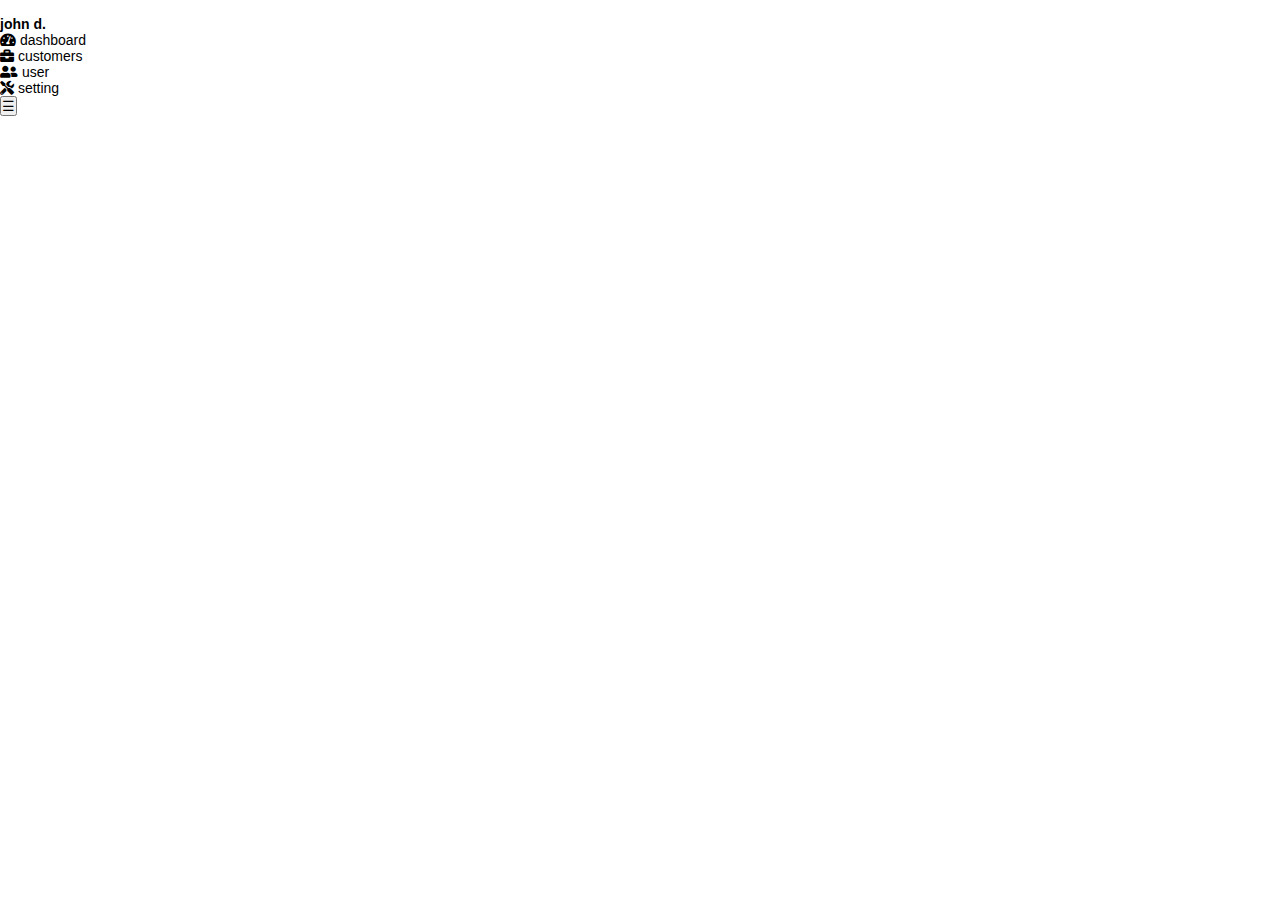
==== sider.html @ ced7168a "sidebar" ====
<!DOCTYPE html>
<html lang="en">

<head>
    <meta charset="UTF-8">
    <meta name="viewport" content="width=device-width, initial-scale=1.0">
    <title>Document</title>
    <link rel="stylesheet" href="https://cdnjs.cloudflare.com/ajax/libs/font-awesome/5.14.0/css/all.min.css" />
    <link rel="stylesheet" href="style.css">
</head>

<body>
    <div class="container">
        <aside class="container__left">
            <div class="none">
                <div class="container__left__logo">
                    <div class="logo">
                        <img src="https://fakeimg.pl/150x150" alt="">
                    </div>
                    <h1>john d.</h1>
                </div>
                <nav class="container__left__menu">
                    <ul>
                        <li><i class="fas fa-tachometer-alt"></i> <span>dashboard</span> </li>
                        <li><i class="fas fa-briefcase"></i> <span>customers</span> </li>
                        <li><i class="fas fa-user-friends"></i> <span>user</span> </li>
                        <li><i class="fas fa-tools"></i> <span>setting</span> </li>
                    </ul>
                </nav>
            </div>

            <button class="btn-open" onclick="slide()">&#9776</button>
        </aside>
        <div class="container__right">

        </div>
    </div>
    
    <script>
        const SIDEBAR = document.getElementsByClassName('container__left')[0];
        const CONTENT = document.getElementsByClassName('container__right')[0];
        const NONE = document.getElementsByClassName('none')[0];
        let flag = false;
        function slide() {
            if (flag == false) {
                console.log('aloalo');
                flag = !flag;
                SIDEBAR.style.width = 0;
                NONE.style.opacity = 0;
                CONTENT.style.marginLeft = 0;
            } else {
                flag = !flag;
                console.log('aloalo');
                SIDEBAR.style.width = '15%';
                NONE.style.opacity = 1;
                CONTENT.style.marginLeft = '15%';
            }
        }
    </script>
</body>

</html>
---- style.css ----
* {
  padding: 0;
  margin: 0;
  box-sizing: border-box;
  font-family: sans-serif;
  font-size: 14px;
}
ul,
li {
  list-style: none;
}
a {
  text-decoration: none;
  color: rgb(255, 255, 255, 0.8);
}
.nav-container {
  display: flex;
  justify-content: center;
}
.menu {
  position: relative;
  display: flex;
  text-transform: uppercase;
  background-color: #23364b;
}
.menu__item {
  position: relative;
}
.menu.--child .menu__item {
  border-bottom: 1px dotted #f9f9f9;
}
.--child {
  display: none;
}
.menu.--child {
  text-transform: capitalize;
  background-color: #23364b;
  width: 170%;
  position: absolute;
  top: 100%;
  left: 0;
}
.menu.--child.--right {
  top: 0;
  left: 100%;
  width: 100%;
}
.menu.--child.--left {
  top: 0;
  right: 100%;
  left: unset;
  width: 100%;
}
.menu__item a {
  display: block;
  padding: 18px 20px;
  transition: background 0.5s;
}

.menu__item > a:hover {
  background-color: #009fe1;
  transition: background 0.5s;
}
.menu .menu__item:hover > .menu.--child {
  display: block;
}
.--static {
  position: static;
}
.row {
  display: flex;
}
.col-4 {
  width: 33.33%;
}
.col-8 {
  width: 66.67%;
}
.comment {
  color: rgb(255, 255, 255, 0.8);
  font-style: italic;
  font-size: 13px;
}
.btn-view-more {
  color: white;
  padding: 8px 16px;
  background-color: #009fe1;
  border: none;
  cursor: pointer;
}

.btn-view-more:hover {
  opacity: 0.8;
}
.menu > .menu__item.--static:hover > .mega-menu.--child {
  display: block;
}
.mega-menu.--child {
  position: absolute;
  width: 100%;
  background-color: #23364b;
  left: 0;
  top: 100%;
  text-align: left;
}
.mega-menu.--child a {
  display: inline;
  padding: 0;
  text-transform: capitalize;
  color: white;
}
.mega-menu.--child li {
  text-transform: capitalize;
  color: white;
}
.mega-menu.--child > .row:nth-child(1) {
  background-color: #365670;
  padding: 15px;
}
.mega-menu.--child > .row:nth-child(2) {
  background-color: #547787;
  padding: 15px;
}

.mega-menu.--child > .row:nth-child(2) > .col-8 .col-4 ul {
  display: flex;
  flex-direction: column;
  justify-content: space-between;
  height: 75%;
  margin-bottom: 10px;
}

.icon-list i {
  padding: 8px;
  background-color: #009fe1;
  border-radius: 50%;
}

@media only screen and (max-width: 990px) {
  .menu {
    flex-direction: column;
    width: 100%;
  }
  .menu.--child {
    position: static;
  }
  .mega-menu.--child {
    position: static;
  }
  .block {
    display: block;
  }
}
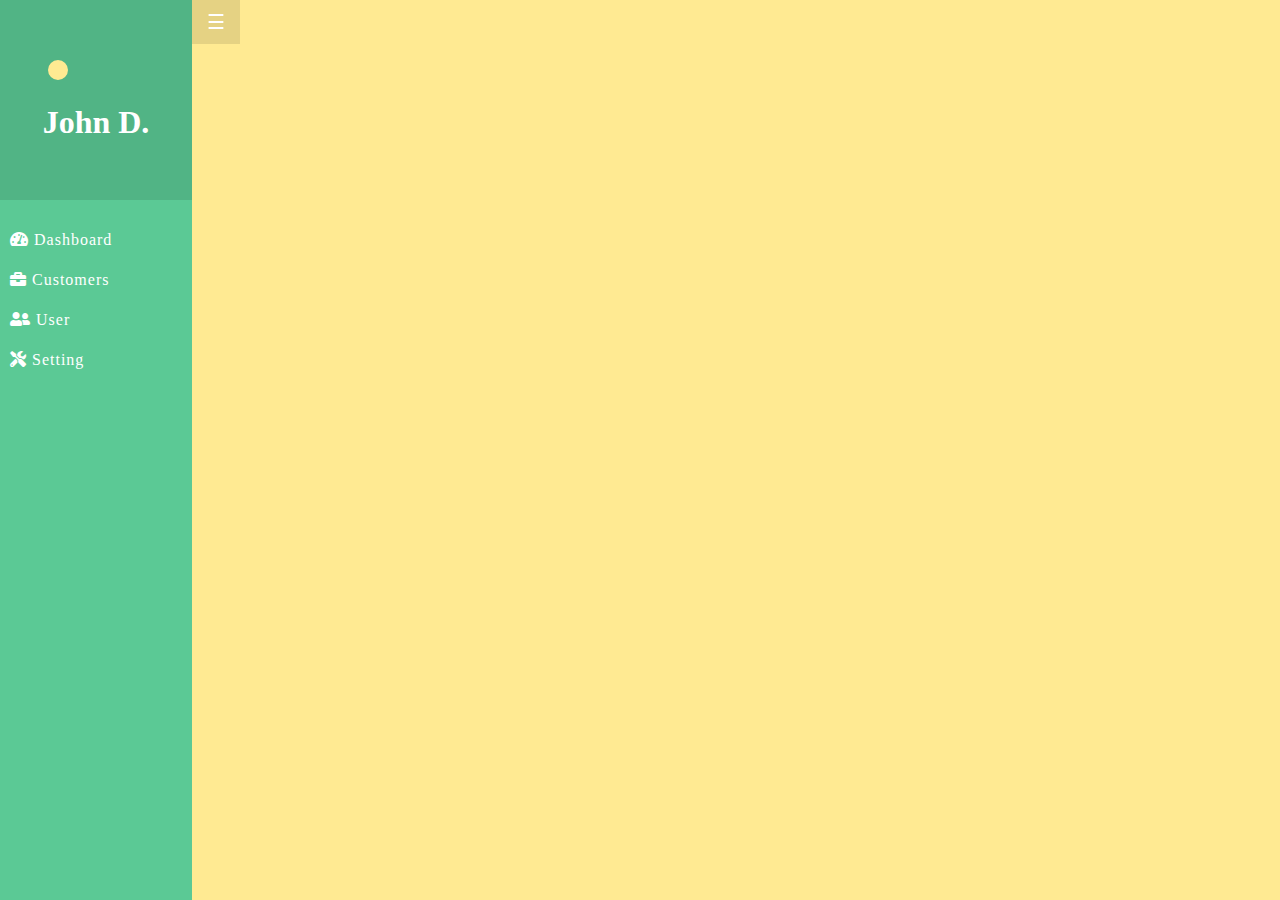
==== commit 0e84331d: "add class" ====
--- a/sider.html
+++ b/sider.html
@@ -6,7 +6,7 @@
     <meta name="viewport" content="width=device-width, initial-scale=1.0">
     <title>Document</title>
     <link rel="stylesheet" href="https://cdnjs.cloudflare.com/ajax/libs/font-awesome/5.14.0/css/all.min.css" />
-    <link rel="stylesheet" href="style.css">
+    <link rel="stylesheet" href="sidestyle.css">
 </head>
 
 <body>
@@ -35,7 +35,7 @@
 
         </div>
     </div>
-    
+
     <script>
         const SIDEBAR = document.getElementsByClassName('container__left')[0];
         const CONTENT = document.getElementsByClassName('container__right')[0];
--- a/sidestyle.css
+++ b/sidestyle.css
@@ -0,0 +1,74 @@
+* {
+  margin: 0;
+  padding: 0;
+  box-sizing: border-box;
+}
+.container {
+  display: flex;
+}
+.container__left {
+  position: fixed;
+  background-color: #5bc995;
+  width: 15%;
+  color: white;
+  transition: all 0.5s;
+}
+.btn-open {
+  position: absolute;
+  top: 0;
+  right: -48px;
+  font-size: 20px;
+  text-align: center;
+  cursor: pointer;
+  background-color: rgb(0, 0, 0, 0.1);
+  color: white;
+  padding: 10px 15px;
+  border: none;
+  outline: none;
+}
+
+.container__left .container__left__logo {
+  width: 100%;
+  height: 200px;
+  display: flex;
+  flex-direction: column;
+  justify-content: center;
+  align-items: center;
+  background-color: rgb(0, 0, 0, 0.1);
+}
+.container__left__logo .logo {
+  width: 50%;
+  margin-bottom: 20px;
+}
+.logo img {
+  border-radius: 50%;
+  width: 100%;
+  height: auto;
+  border: 10px solid #ffea92;
+}
+.container__left__logo h1 {
+  text-transform: capitalize;
+}
+.container__left .container__left__menu {
+  width: 100%;
+  height: 100vh;
+}
+.container__left__menu ul {
+  list-style: none;
+  margin-top: 20px;
+  padding-left: 10px;
+}
+.container__left__menu ul li {
+  font-size: 16px;
+  line-height: 40px;
+  letter-spacing: 1px;
+  text-transform: capitalize;
+}
+.container__right {
+  margin-left: 15%;
+  background-color: #ffea92;
+  width: 100%;
+  height: 100vh;
+  transition: all 0.5s;
+ 
+}
